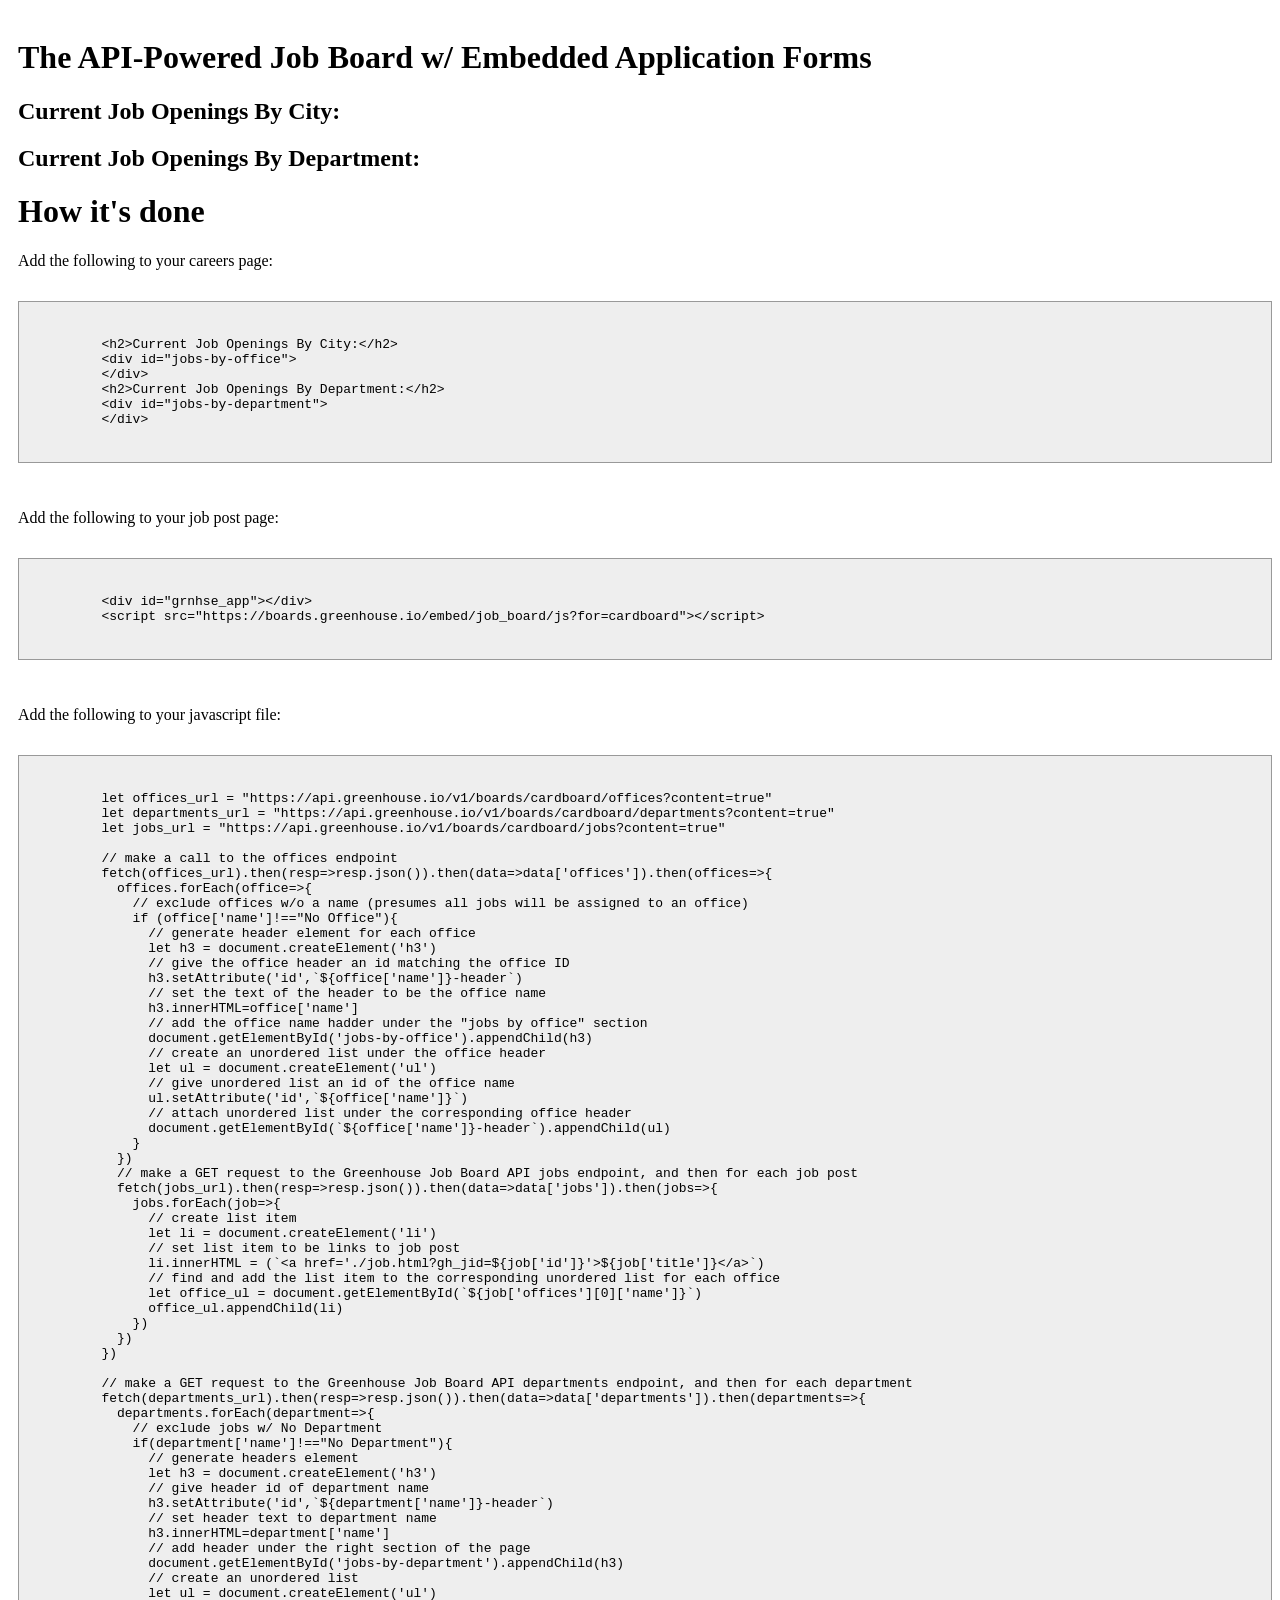
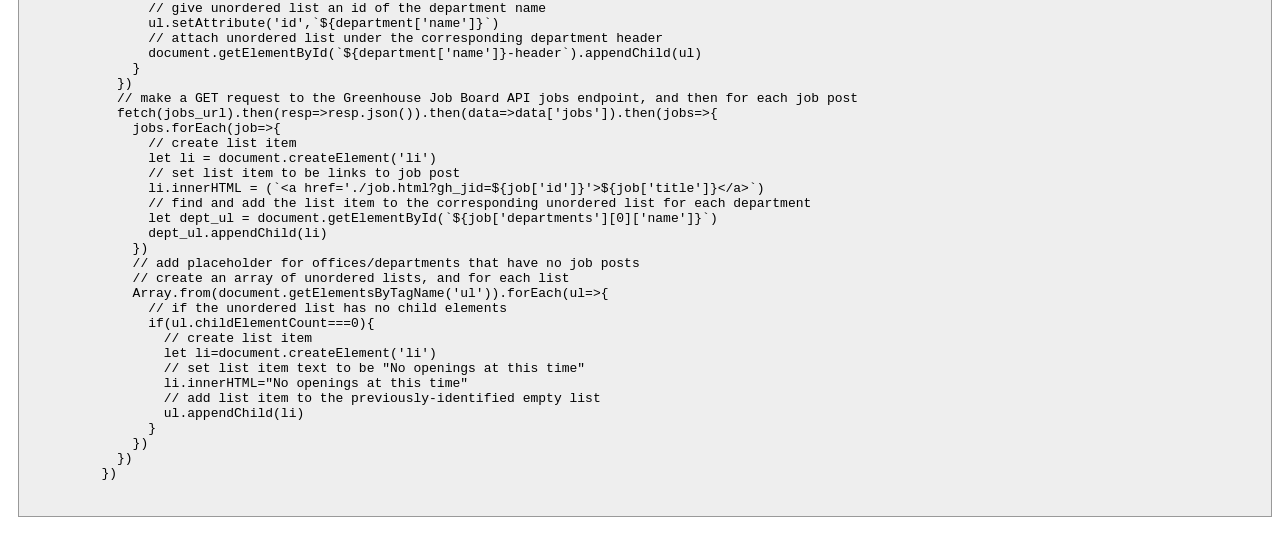
==== index.html @ 28336cd3 "copied over from jobboardapiembed" ====
<!DOCTYPE html>
<html>
  <head>
    <meta charset="utf-8">
    <title>Example Option 4 Job Board</title>
    <link rel="stylesheet" href="./index.css">
  </head>
  <body>
    <h1>The API-Powered Job Board w/ Embedded Application Forms</h1>
    <h2>Current Job Openings By City:</h2>
    <div id="jobs-by-office">
    </div>
    <h2>Current Job Openings By Department:</h2>
    <div id="jobs-by-department">
    </div>
    <h1>How it's done</h1>
    <p>Add the following to your careers page:</p>
    <pre>
      <code>
        &#60;h2&#62;Current Job Openings By City:&#60;/h2&#62;
        &#60;div id="jobs-by-office"&#62;
        &#60;/div&#62;
        &#60;h2&#62;Current Job Openings By Department:&#60;/h2&#62;
        &#60;div id="jobs-by-department"&#62;
        &#60;/div&#62;
      </code>
    </pre>
    <p>Add the following to your job post page:</p>
    <pre>
      <code>
        &#60;div id="grnhse_app"&#62;&#60;/div&#62;
        &#60;script src="https://boards.greenhouse.io/embed/job_board/js?for=cardboard"&#62;&#60;/script&#62;
      </code>
    </pre>
    <p>Add the following to your javascript file:</p>
    <pre>
      <code>
        let offices_url = "https://api.greenhouse.io/v1/boards/cardboard/offices?content=true"
        let departments_url = "https://api.greenhouse.io/v1/boards/cardboard/departments?content=true"
        let jobs_url = "https://api.greenhouse.io/v1/boards/cardboard/jobs?content=true"

        // make a call to the offices endpoint
        fetch(offices_url).then(resp=>resp.json()).then(data=>data['offices']).then(offices=>{
          offices.forEach(office=>{
            // exclude offices w/o a name (presumes all jobs will be assigned to an office)
            if (office['name']!=="No Office"){
              // generate header element for each office
              let h3 = document.createElement('h3')
              // give the office header an id matching the office ID
              h3.setAttribute('id',`${office['name']}-header`)
              // set the text of the header to be the office name
              h3.innerHTML=office['name']
              // add the office name hadder under the "jobs by office" section
              document.getElementById('jobs-by-office').appendChild(h3)
              // create an unordered list under the office header
              let ul = document.createElement('ul')
              // give unordered list an id of the office name
              ul.setAttribute('id',`${office['name']}`)
              // attach unordered list under the corresponding office header
              document.getElementById(`${office['name']}-header`).appendChild(ul)
            }
          })
          // make a GET request to the Greenhouse Job Board API jobs endpoint, and then for each job post
          fetch(jobs_url).then(resp=>resp.json()).then(data=>data['jobs']).then(jobs=>{
            jobs.forEach(job=>{
              // create list item
              let li = document.createElement('li')
              // set list item to be links to job post
              li.innerHTML = (`&#60;a href='./job.html?gh_jid=${job['id']}'&#62;${job['title']}&#60;/a&#62;`)
              // find and add the list item to the corresponding unordered list for each office
              let office_ul = document.getElementById(`${job['offices'][0]['name']}`)
              office_ul.appendChild(li)
            })
          })
        })

        // make a GET request to the Greenhouse Job Board API departments endpoint, and then for each department
        fetch(departments_url).then(resp=>resp.json()).then(data=>data['departments']).then(departments=>{
          departments.forEach(department=>{
            // exclude jobs w/ No Department
            if(department['name']!=="No Department"){
              // generate headers element
              let h3 = document.createElement('h3')
              // give header id of department name
              h3.setAttribute('id',`${department['name']}-header`)
              // set header text to department name
              h3.innerHTML=department['name']
              // add header under the right section of the page
              document.getElementById('jobs-by-department').appendChild(h3)
              // create an unordered list
              let ul = document.createElement('ul')
              // give unordered list an id of the department name
              ul.setAttribute('id',`${department['name']}`)
              // attach unordered list under the corresponding department header
              document.getElementById(`${department['name']}-header`).appendChild(ul)
            }
          })
          // make a GET request to the Greenhouse Job Board API jobs endpoint, and then for each job post
          fetch(jobs_url).then(resp=>resp.json()).then(data=>data['jobs']).then(jobs=>{
            jobs.forEach(job=>{
              // create list item
              let li = document.createElement('li')
              // set list item to be links to job post
              li.innerHTML = (`&#60;a href='./job.html?gh_jid=${job['id']}'&#62;${job['title']}&#60;/a&#62;`)
              // find and add the list item to the corresponding unordered list for each department
              let dept_ul = document.getElementById(`${job['departments'][0]['name']}`)
              dept_ul.appendChild(li)
            })
            // add placeholder for offices/departments that have no job posts
            // create an array of unordered lists, and for each list
            Array.from(document.getElementsByTagName('ul')).forEach(ul=>{
              // if the unordered list has no child elements
              if(ul.childElementCount===0){
                // create list item
                let li=document.createElement('li')
                // set list item text to be "No openings at this time"
                li.innerHTML="No openings at this time"
                // add list item to the previously-identified empty list
                ul.appendChild(li)
              }
            })
          })
        })
      </code>
    </pre>
    <script type="text/javascript" src="./index.js"></script>
  </body>
</html>
---- index.css ----
body {
  padding: 10px 0px 0px 10px
}

#jobs-by-office {
  padding-left: 20px
}

#jobs-by-department {
  padding-left: 20px
}

code {
  background-color: #eee;
  border: 1px solid #999;
  display: block;
  padding: 20px;
}
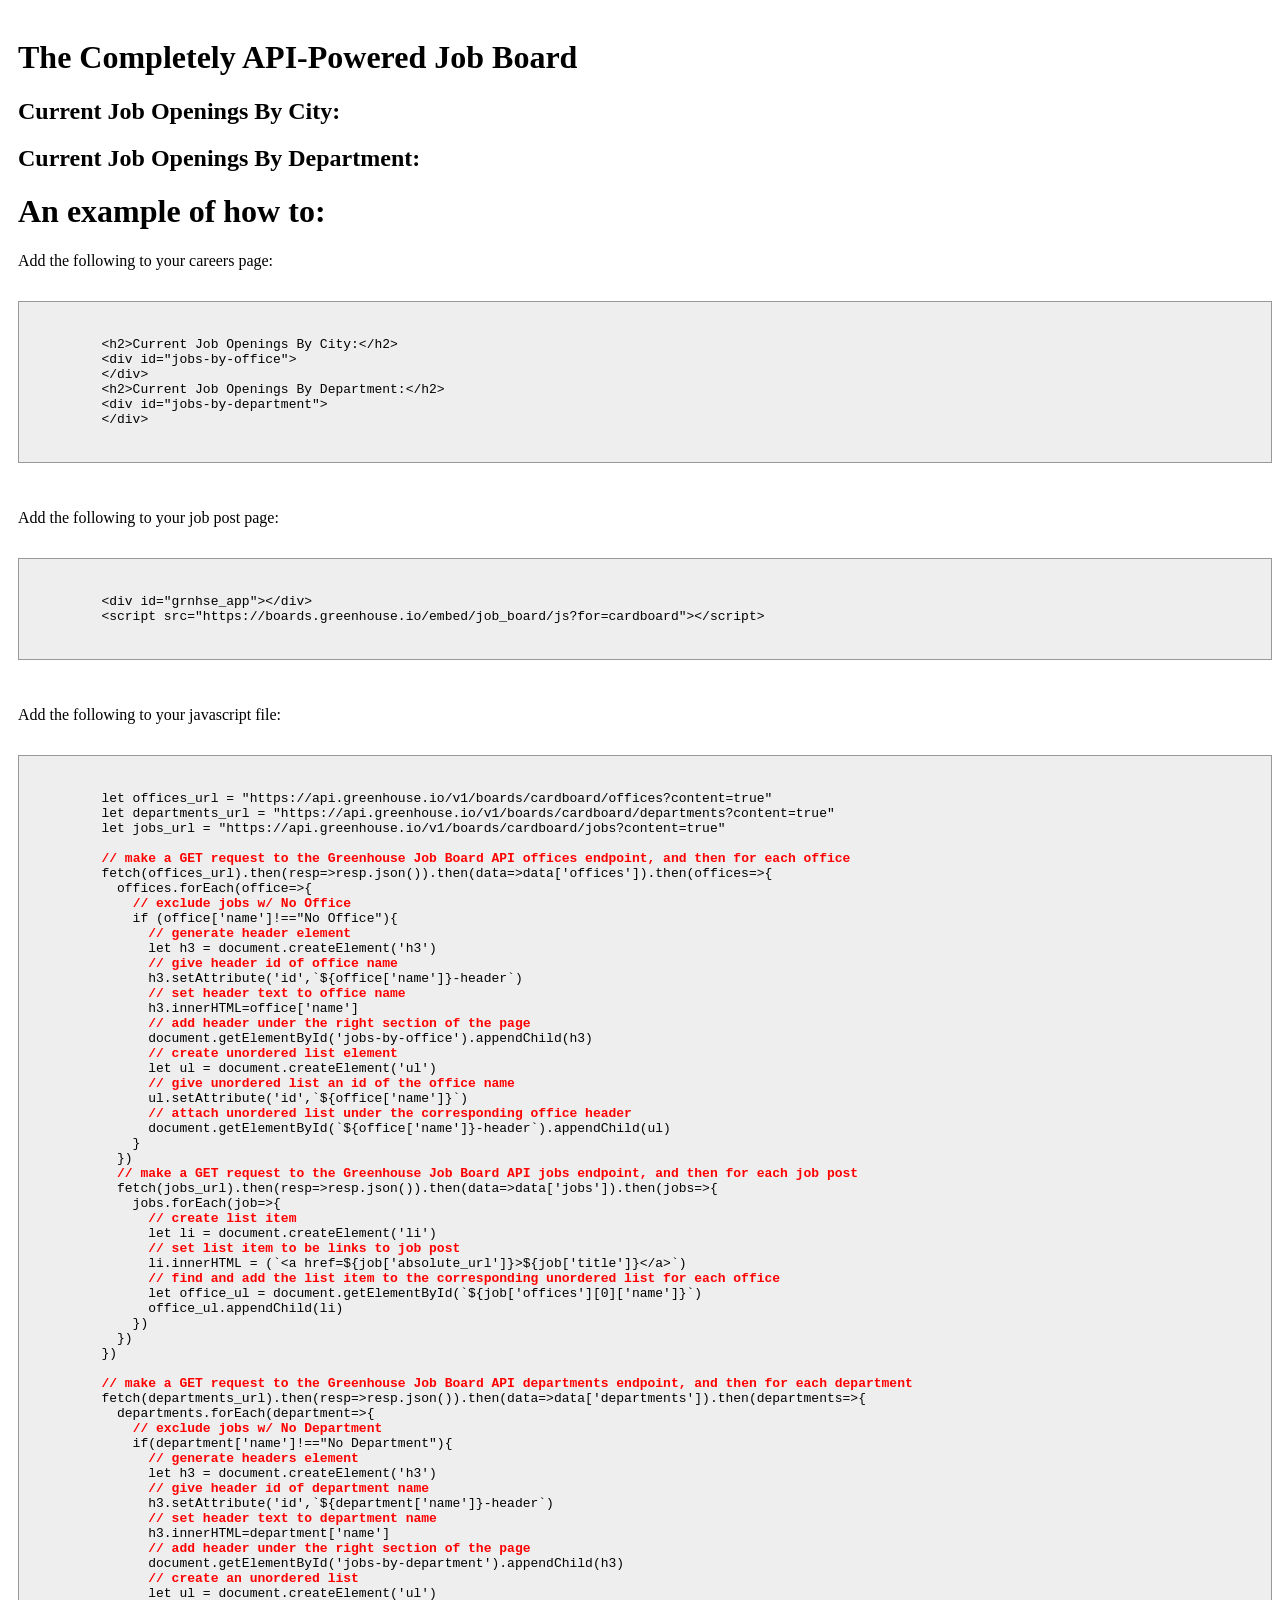
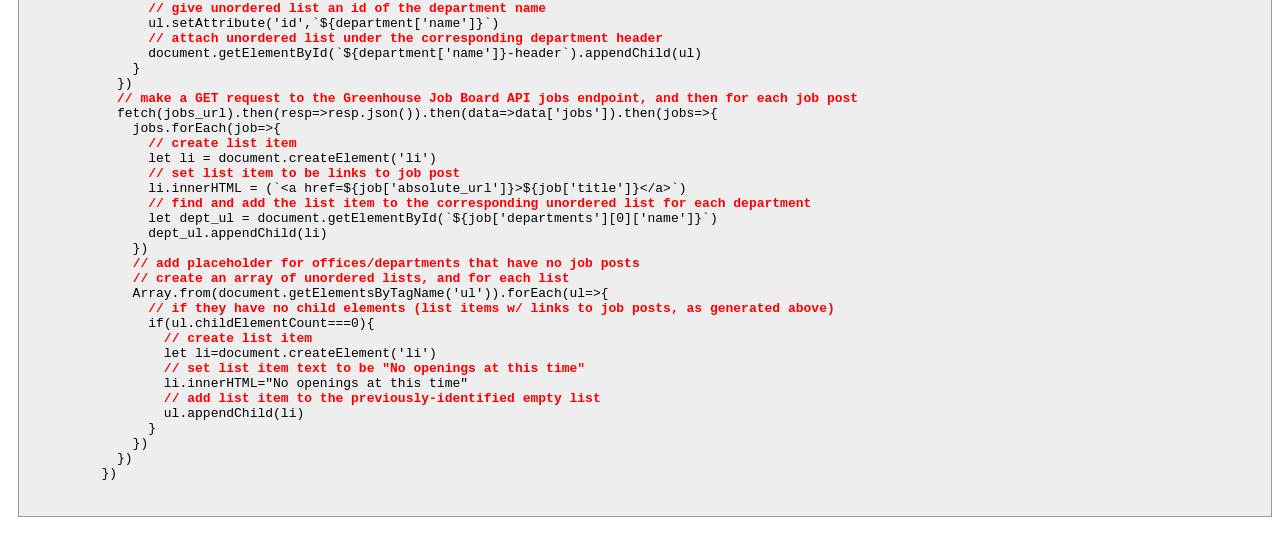
==== commit 08387565: "styling like others" ====
--- a/index.html
+++ b/index.html
@@ -2,18 +2,18 @@
 <html>
   <head>
     <meta charset="utf-8">
-    <title>Example Option 4 Job Board</title>
+    <title>Example Option 5 Job Board</title>
     <link rel="stylesheet" href="./index.css">
   </head>
   <body>
-    <h1>The API-Powered Job Board w/ Embedded Application Forms</h1>
+    <h1>The Completely API-Powered Job Board</h1>
     <h2>Current Job Openings By City:</h2>
     <div id="jobs-by-office">
     </div>
     <h2>Current Job Openings By Department:</h2>
     <div id="jobs-by-department">
     </div>
-    <h1>How it's done</h1>
+    <h1>An example of how to:</h1>
     <p>Add the following to your careers page:</p>
     <pre>
       <code>
@@ -39,83 +39,83 @@
         let departments_url = "https://api.greenhouse.io/v1/boards/cardboard/departments?content=true"
         let jobs_url = "https://api.greenhouse.io/v1/boards/cardboard/jobs?content=true"
 
-        // make a call to the offices endpoint
+        <span class="comment">// make a GET request to the Greenhouse Job Board API offices endpoint, and then for each office</span>
         fetch(offices_url).then(resp=>resp.json()).then(data=>data['offices']).then(offices=>{
           offices.forEach(office=>{
-            // exclude offices w/o a name (presumes all jobs will be assigned to an office)
+            <span class="comment">// exclude jobs w/ No Office</span>
             if (office['name']!=="No Office"){
-              // generate header element for each office
+              <span class="comment">// generate header element</span>
               let h3 = document.createElement('h3')
-              // give the office header an id matching the office ID
+              <span class="comment">// give header id of office name</span>
               h3.setAttribute('id',`${office['name']}-header`)
-              // set the text of the header to be the office name
+              <span class="comment">// set header text to office name</span>
               h3.innerHTML=office['name']
-              // add the office name hadder under the "jobs by office" section
+              <span class="comment">// add header under the right section of the page</span>
               document.getElementById('jobs-by-office').appendChild(h3)
-              // create an unordered list under the office header
+              <span class="comment">// create unordered list element</span>
               let ul = document.createElement('ul')
-              // give unordered list an id of the office name
+              <span class="comment">// give unordered list an id of the office name</span>
               ul.setAttribute('id',`${office['name']}`)
-              // attach unordered list under the corresponding office header
+              <span class="comment">// attach unordered list under the corresponding office header</span>
               document.getElementById(`${office['name']}-header`).appendChild(ul)
             }
           })
-          // make a GET request to the Greenhouse Job Board API jobs endpoint, and then for each job post
+          <span class="comment">// make a GET request to the Greenhouse Job Board API jobs endpoint, and then for each job post</span>
           fetch(jobs_url).then(resp=>resp.json()).then(data=>data['jobs']).then(jobs=>{
             jobs.forEach(job=>{
-              // create list item
+              <span class="comment">// create list item</span>
               let li = document.createElement('li')
-              // set list item to be links to job post
-              li.innerHTML = (`&#60;a href='./job.html?gh_jid=${job['id']}'&#62;${job['title']}&#60;/a&#62;`)
-              // find and add the list item to the corresponding unordered list for each office
+              <span class="comment">// set list item to be links to job post</span>
+              li.innerHTML = (`&#60;a href=${job['absolute_url']}&#62;${job['title']}&#60;/a&#62;`)
+              <span class="comment">// find and add the list item to the corresponding unordered list for each office</span>
               let office_ul = document.getElementById(`${job['offices'][0]['name']}`)
               office_ul.appendChild(li)
             })
           })
         })
 
-        // make a GET request to the Greenhouse Job Board API departments endpoint, and then for each department
+        <span class="comment">// make a GET request to the Greenhouse Job Board API departments endpoint, and then for each department</span>
         fetch(departments_url).then(resp=>resp.json()).then(data=>data['departments']).then(departments=>{
           departments.forEach(department=>{
-            // exclude jobs w/ No Department
+            <span class="comment">// exclude jobs w/ No Department</span>
             if(department['name']!=="No Department"){
-              // generate headers element
+              <span class="comment">// generate headers element</span>
               let h3 = document.createElement('h3')
-              // give header id of department name
+              <span class="comment">// give header id of department name</span>
               h3.setAttribute('id',`${department['name']}-header`)
-              // set header text to department name
+              <span class="comment">// set header text to department name</span>
               h3.innerHTML=department['name']
-              // add header under the right section of the page
+              <span class="comment">// add header under the right section of the page</span>
               document.getElementById('jobs-by-department').appendChild(h3)
-              // create an unordered list
+              <span class="comment">// create an unordered list</span>
               let ul = document.createElement('ul')
-              // give unordered list an id of the department name
+              <span class="comment">// give unordered list an id of the department name</span>
               ul.setAttribute('id',`${department['name']}`)
-              // attach unordered list under the corresponding department header
+              <span class="comment">// attach unordered list under the corresponding department header</span>
               document.getElementById(`${department['name']}-header`).appendChild(ul)
             }
           })
-          // make a GET request to the Greenhouse Job Board API jobs endpoint, and then for each job post
+          <span class="comment">// make a GET request to the Greenhouse Job Board API jobs endpoint, and then for each job post</span>
           fetch(jobs_url).then(resp=>resp.json()).then(data=>data['jobs']).then(jobs=>{
             jobs.forEach(job=>{
-              // create list item
+              <span class="comment">// create list item</span>
               let li = document.createElement('li')
-              // set list item to be links to job post
-              li.innerHTML = (`&#60;a href='./job.html?gh_jid=${job['id']}'&#62;${job['title']}&#60;/a&#62;`)
-              // find and add the list item to the corresponding unordered list for each department
+              <span class="comment">// set list item to be links to job post</span>
+              li.innerHTML = (`&#60;a href=${job['absolute_url']}&#62;${job['title']}&#60;/a&#62;`)
+              <span class="comment">// find and add the list item to the corresponding unordered list for each department</span>
               let dept_ul = document.getElementById(`${job['departments'][0]['name']}`)
               dept_ul.appendChild(li)
             })
-            // add placeholder for offices/departments that have no job posts
-            // create an array of unordered lists, and for each list
+            <span class="comment">// add placeholder for offices/departments that have no job posts</span>
+            <span class="comment">// create an array of unordered lists, and for each list</span>
             Array.from(document.getElementsByTagName('ul')).forEach(ul=>{
-              // if the unordered list has no child elements
+              <span class="comment">// if they have no child elements (list items w/ links to job posts, as generated above)</span>
               if(ul.childElementCount===0){
-                // create list item
+                <span class="comment">// create list item</span>
                 let li=document.createElement('li')
-                // set list item text to be "No openings at this time"
+                <span class="comment">// set list item text to be "No openings at this time"</span>
                 li.innerHTML="No openings at this time"
-                // add list item to the previously-identified empty list
+                <span class="comment">// add list item to the previously-identified empty list</span>
                 ul.appendChild(li)
               }
             })
--- a/index.css
+++ b/index.css
@@ -16,3 +16,8 @@
   display: block;
   padding: 20px;
 }
+
+.comment{
+  color:red;
+  font-weight: bold;
+}
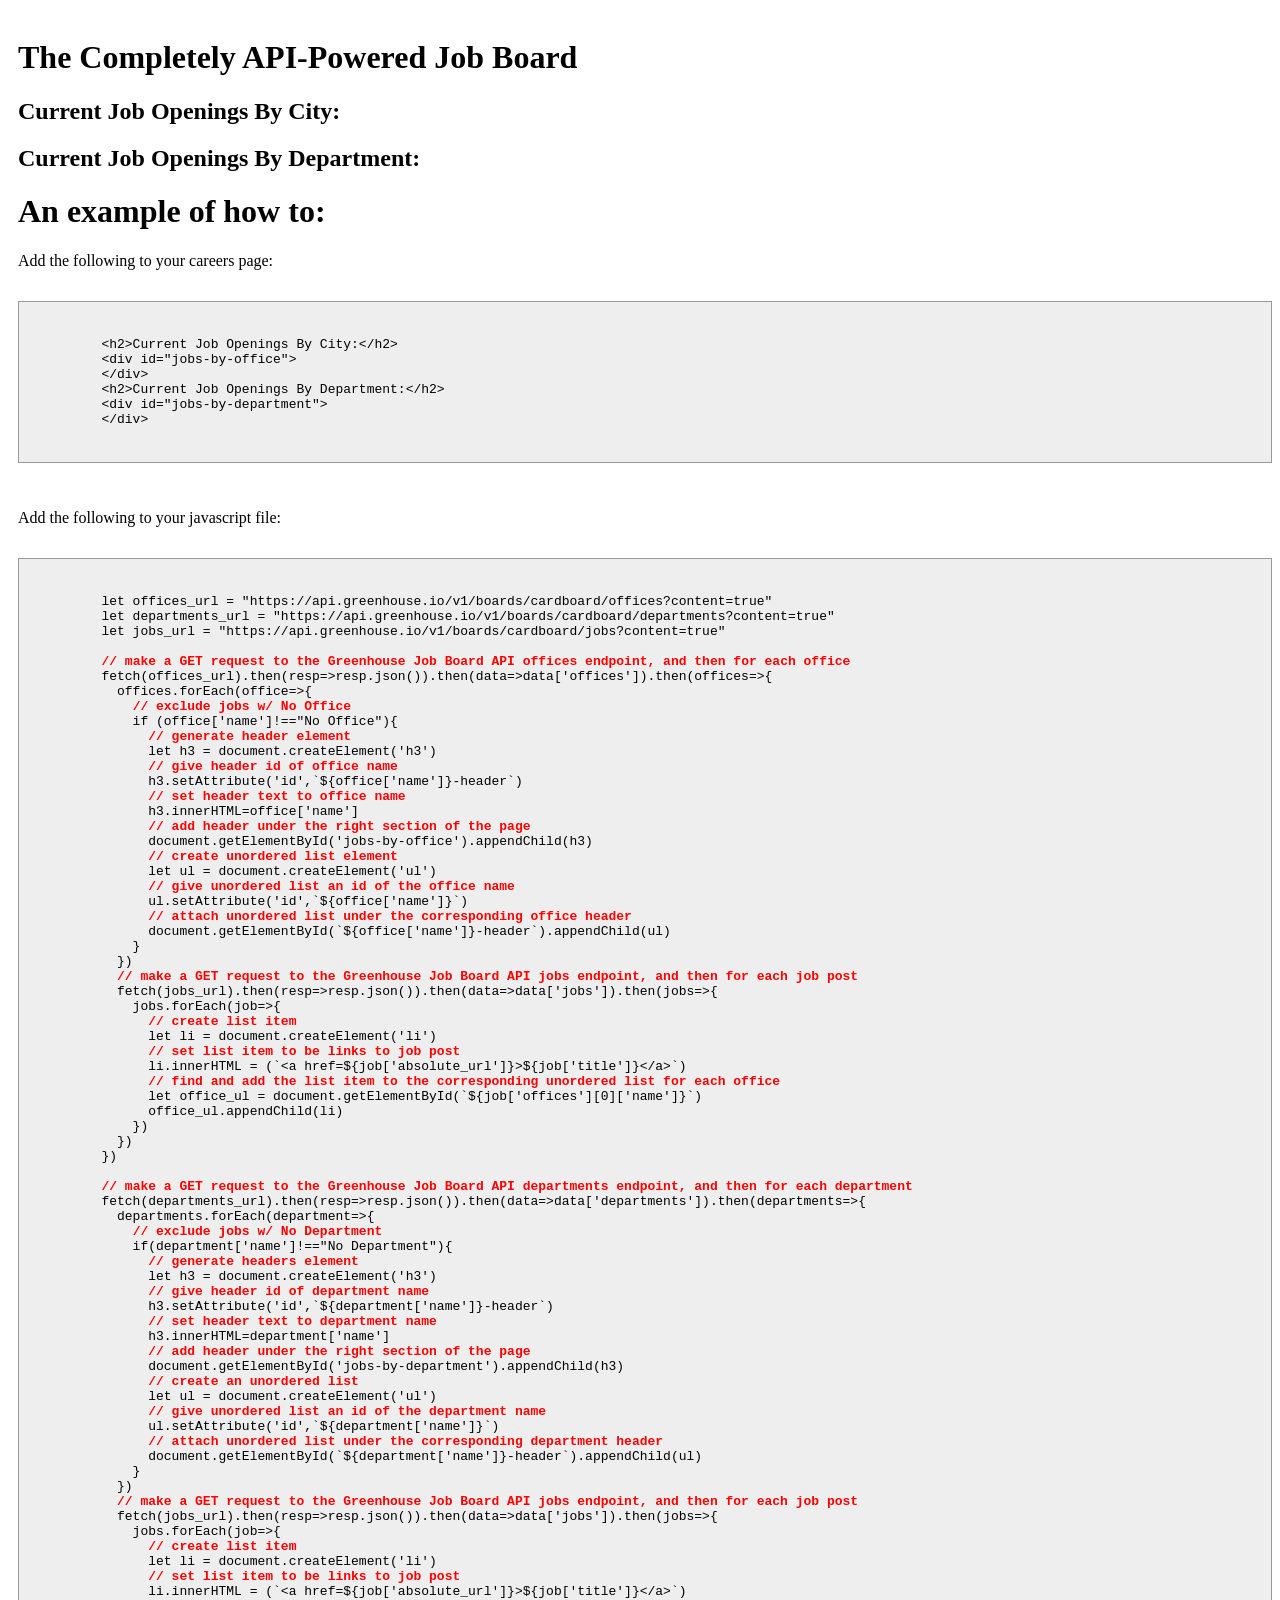
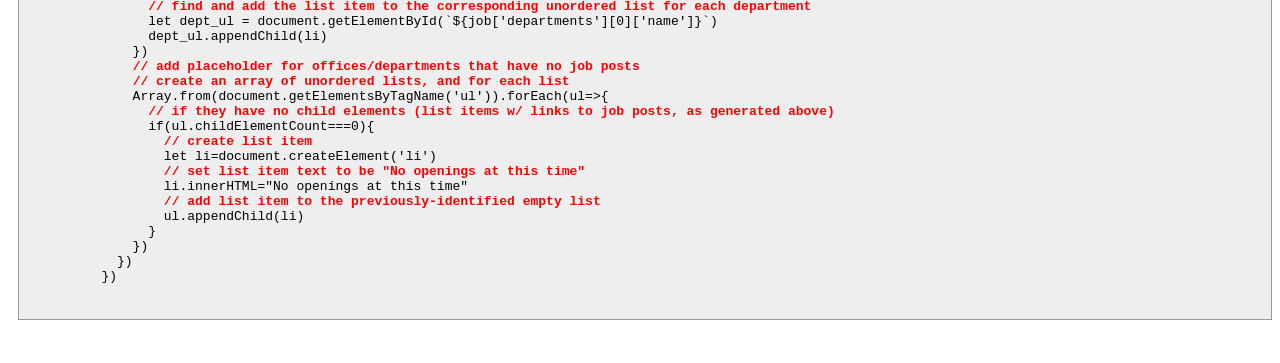
==== commit c7726115: "added comments and example js to job.html" ====
--- a/index.html
+++ b/index.html
@@ -23,13 +23,6 @@
         &#60;h2&#62;Current Job Openings By Department:&#60;/h2&#62;
         &#60;div id="jobs-by-department"&#62;
         &#60;/div&#62;
-      </code>
-    </pre>
-    <p>Add the following to your job post page:</p>
-    <pre>
-      <code>
-        &#60;div id="grnhse_app"&#62;&#60;/div&#62;
-        &#60;script src="https://boards.greenhouse.io/embed/job_board/js?for=cardboard"&#62;&#60;/script&#62;
       </code>
     </pre>
     <p>Add the following to your javascript file:</p>
